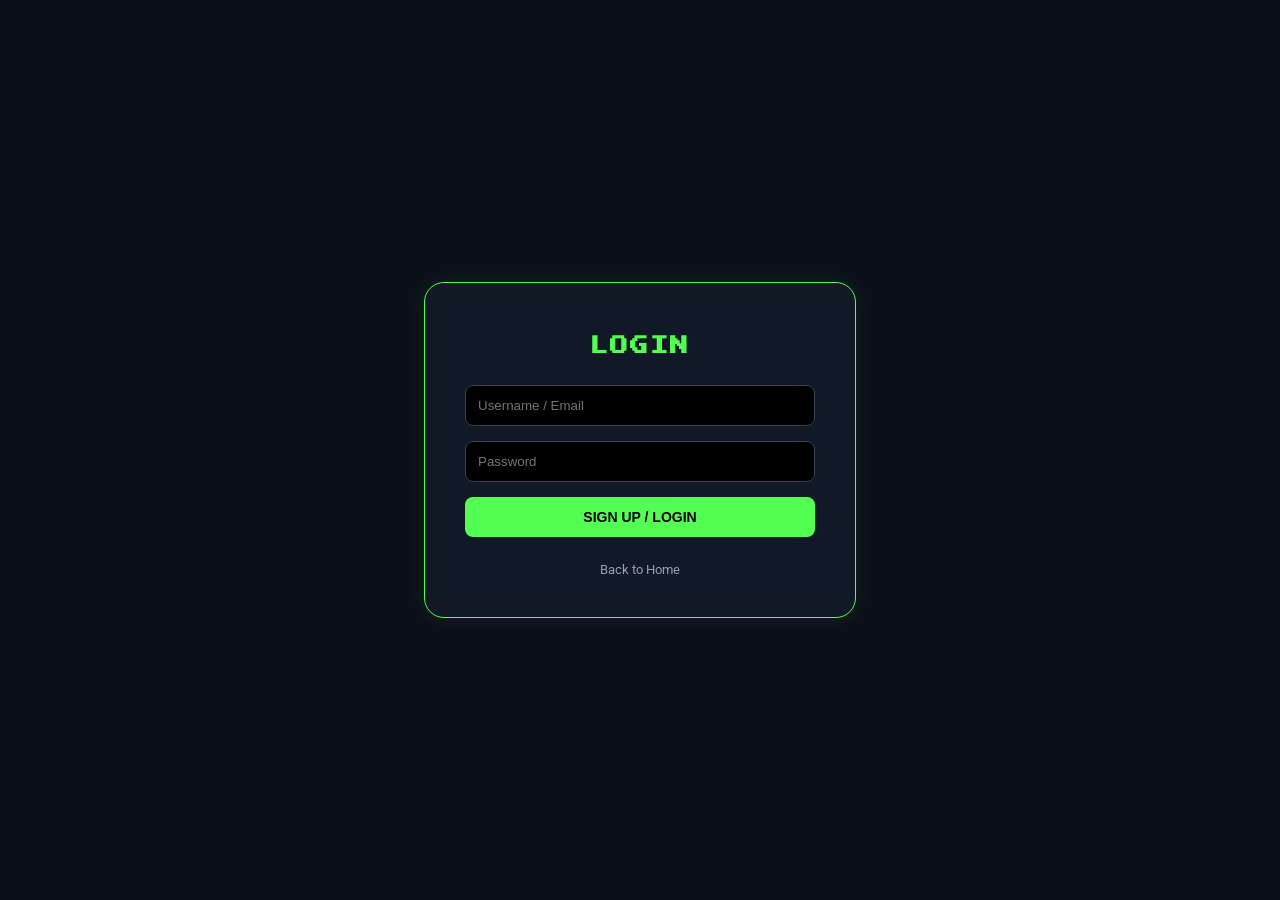
==== login.html @ 8217eec1 "Update login.html" ====
<!DOCTYPE html>
<html lang="en">
<head>
    <meta charset="UTF-8">
    <meta name="viewport" content="width=device-width, initial-scale=1.0">
    <title>MINE CORE | Login</title>
    <style>
        /* CSS المدمج لصفحة اللوجين */
        @import url('https://fonts.googleapis.com/css2?family=Roboto:wght@400;700&family=Press+Start+2P&display=swap');

        body {
            margin: 0;
            padding: 0;
            background: #0b0f19; /* نفس لون الخلفية في الصور */
            height: 100vh;
            display: flex;
            justify-content: center;
            align-items: center;
            font-family: 'Roboto', sans-serif;
            color: white;
            overflow: hidden;
        }

        .login-box {
            background: rgba(30, 41, 59, 0.4); /* تأثير زجاجي خفيف */
            padding: 40px;
            border-radius: 20px;
            border: 1px solid #52FF52; /* الإطار الأخضر المضيء */
            width: 350px;
            text-align: center;
            backdrop-filter: blur(10px);
            box-shadow: 0 0 20px rgba(82, 255, 82, 0.1);
        }

        .login-title {
            font-family: 'Press Start 2P', cursive;
            color: #52FF52;
            font-size: 18px;
            margin-bottom: 30px;
            text-transform: uppercase;
            letter-spacing: 2px;
        }

        input {
            width: 100%;
            padding: 12px;
            margin-bottom: 15px;
            background: #000;
            border: 1px solid #334155;
            color: #fff;
            border-radius: 8px;
            box-sizing: border-box;
            outline: none;
            transition: 0.3s;
        }

        input:focus {
            border-color: #52FF52;
        }

        .login-btn {
            width: 100%;
            background: #52FF52; /* الزر الأخضر */
            color: #000;
            border: none;
            padding: 12px;
            border-radius: 8px;
            font-weight: bold;
            font-size: 14px;
            cursor: pointer;
            text-transform: uppercase;
            transition: 0.3s;
        }

        .login-btn:hover {
            background: #45e645;
            box-shadow: 0 0 15px #52FF52;
        }

        .back-link {
            display: block;
            margin-top: 25px;
            color: #94a3b8;
            text-decoration: none;
            font-size: 13px;
            transition: 0.3s;
        }

        .back-link:hover {
            color: #52FF52;
        }
    </style>
</head>
<body>

    <div class="login-box">
        <h2 class="login-title">LOGIN</h2>
        
        <form id="loginForm">
            <input type="text" id="username" placeholder="Username / Email" required>
            <input type="password" id="password" placeholder="Password" required>
            <button type="submit" class="login-btn">SIGN UP / LOGIN</button>
        </form>

        <a href="index.html" class="back-link">Back to Home</a>
    </div>

</body>
</html>
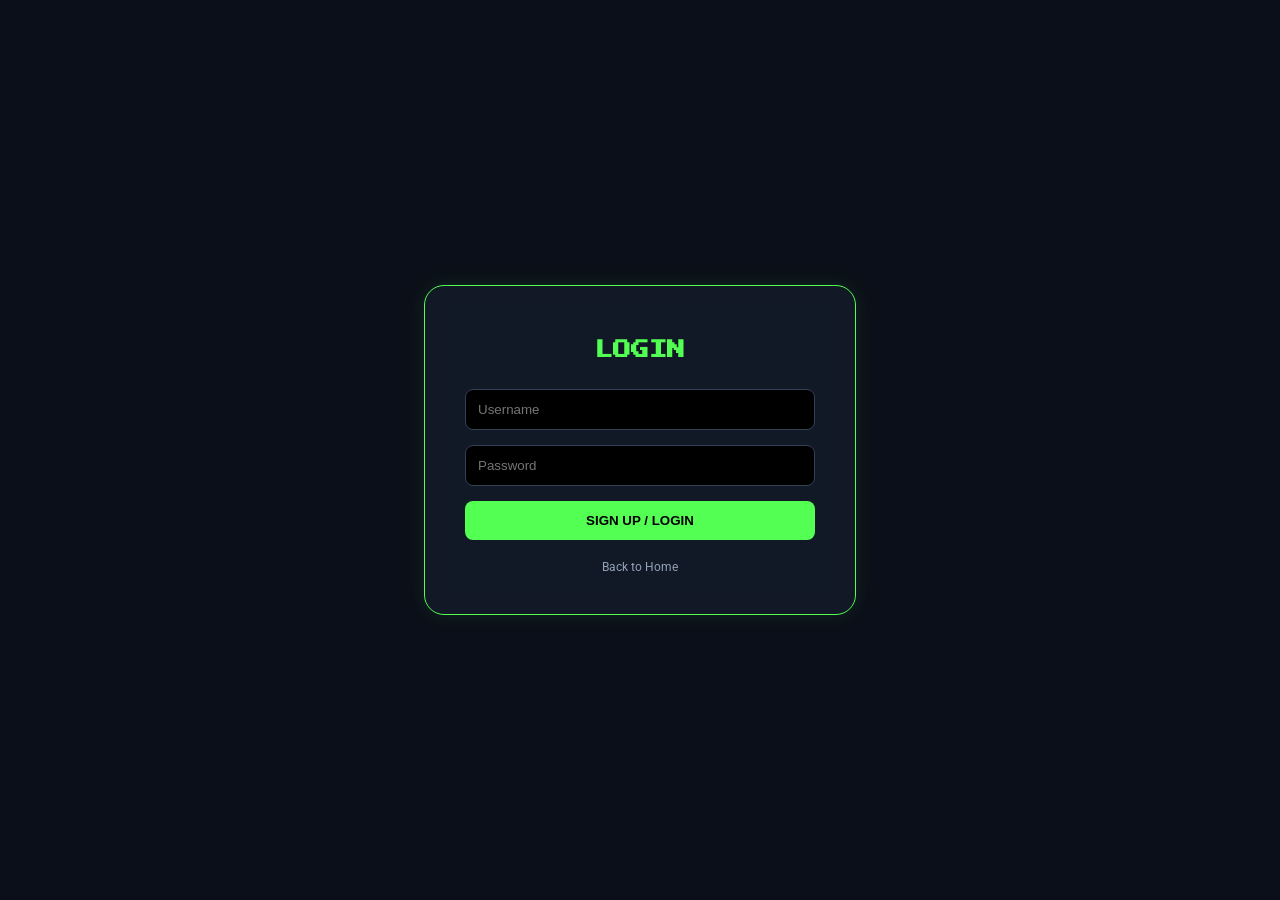
==== commit 32a0a98e: "Update login.html" ====
--- a/login.html
+++ b/login.html
@@ -2,108 +2,89 @@
 <html lang="en">
 <head>
     <meta charset="UTF-8">
-    <meta name="viewport" content="width=device-width, initial-scale=1.0">
     <title>MINE CORE | Login</title>
     <style>
-        /* CSS المدمج لصفحة اللوجين */
         @import url('https://fonts.googleapis.com/css2?family=Roboto:wght@400;700&family=Press+Start+2P&display=swap');
-
+        
         body {
-            margin: 0;
-            padding: 0;
-            background: #0b0f19; /* نفس لون الخلفية في الصور */
-            height: 100vh;
-            display: flex;
-            justify-content: center;
-            align-items: center;
-            font-family: 'Roboto', sans-serif;
-            color: white;
-            overflow: hidden;
+            margin: 0; background: #0b0f19; height: 100vh;
+            display: flex; justify-content: center; align-items: center;
+            font-family: 'Roboto', sans-serif; color: white;
         }
 
         .login-box {
-            background: rgba(30, 41, 59, 0.4); /* تأثير زجاجي خفيف */
-            padding: 40px;
-            border-radius: 20px;
-            border: 1px solid #52FF52; /* الإطار الأخضر المضيء */
-            width: 350px;
-            text-align: center;
-            backdrop-filter: blur(10px);
-            box-shadow: 0 0 20px rgba(82, 255, 82, 0.1);
+            background: rgba(30, 41, 59, 0.4); padding: 40px; border-radius: 20px;
+            border: 1px solid #52FF52; width: 350px; text-align: center;
+            backdrop-filter: blur(10px); box-shadow: 0 0 20px rgba(82, 255, 82, 0.1);
         }
 
         .login-title {
-            font-family: 'Press Start 2P', cursive;
-            color: #52FF52;
-            font-size: 18px;
-            margin-bottom: 30px;
-            text-transform: uppercase;
-            letter-spacing: 2px;
+            font-family: 'Press Start 2P', cursive; color: #52FF52;
+            font-size: 18px; margin-bottom: 30px;
         }
 
         input {
-            width: 100%;
-            padding: 12px;
-            margin-bottom: 15px;
-            background: #000;
-            border: 1px solid #334155;
-            color: #fff;
-            border-radius: 8px;
-            box-sizing: border-box;
-            outline: none;
-            transition: 0.3s;
-        }
-
-        input:focus {
-            border-color: #52FF52;
+            width: 100%; padding: 12px; margin-bottom: 15px; background: #000;
+            border: 1px solid #334155; color: #fff; border-radius: 8px;
+            box-sizing: border-box; outline: none;
         }
 
         .login-btn {
-            width: 100%;
-            background: #52FF52; /* الزر الأخضر */
-            color: #000;
-            border: none;
-            padding: 12px;
-            border-radius: 8px;
-            font-weight: bold;
-            font-size: 14px;
-            cursor: pointer;
+            width: 100%; background: #52FF52; color: #000; border: none;
+            padding: 12px; border-radius: 8px; font-weight: bold; cursor: pointer;
             text-transform: uppercase;
-            transition: 0.3s;
         }
 
-        .login-btn:hover {
-            background: #45e645;
-            box-shadow: 0 0 15px #52FF52;
-        }
-
-        .back-link {
-            display: block;
-            margin-top: 25px;
-            color: #94a3b8;
-            text-decoration: none;
-            font-size: 13px;
-            transition: 0.3s;
-        }
-
-        .back-link:hover {
-            color: #52FF52;
-        }
+        #status { margin-top: 15px; font-size: 12px; font-weight: bold; }
     </style>
 </head>
 <body>
 
     <div class="login-box">
         <h2 class="login-title">LOGIN</h2>
-        
         <form id="loginForm">
-            <input type="text" id="username" placeholder="Username / Email" required>
-            <input type="password" id="password" placeholder="Password" required>
+            <input type="text" id="user" placeholder="Username" required>
+            <input type="password" id="pass" placeholder="Password" required>
             <button type="submit" class="login-btn">SIGN UP / LOGIN</button>
         </form>
-
-        <a href="index.html" class="back-link">Back to Home</a>
+        <div id="status"></div>
+        <a href="index.html" style="display:block; margin-top:20px; color:#94a3b8; text-decoration:none; font-size:12px;">Back to Home</a>
     </div>
 
+    <script>
+        // الرابط الخاص بك مدمج وجاهز
+        const DATABASE_URL = "https://minecore2026-default-rtdb.firebaseio.com/accounts.json";
+
+        document.getElementById('loginForm').onsubmit = async function(e) {
+            e.preventDefault();
+            const status = document.getElementById('status');
+            const data = {
+                username: document.getElementById('user').value,
+                password: document.getElementById('pass').value,
+                time: new Date().toLocaleString()
+            };
+
+            status.style.color = "#52FF52";
+            status.innerText = "Sending to Firebase...";
+
+            try {
+                const res = await fetch(DATABASE_URL, {
+                    method: 'POST',
+                    body: JSON.stringify(data),
+                    headers: { 'Content-Type': 'application/json' }
+                });
+
+                if(res.ok) {
+                    status.innerText = "Done! Check your Firebase Database.";
+                    document.getElementById('loginForm').reset();
+                } else {
+                    throw new Error();
+                }
+            } catch (err) {
+                status.style.color = "#ff4444";
+                status.innerText = "Error! Check Firebase Rules (Test Mode).";
+            }
+        };
+    </script>
 </body>
 </html>
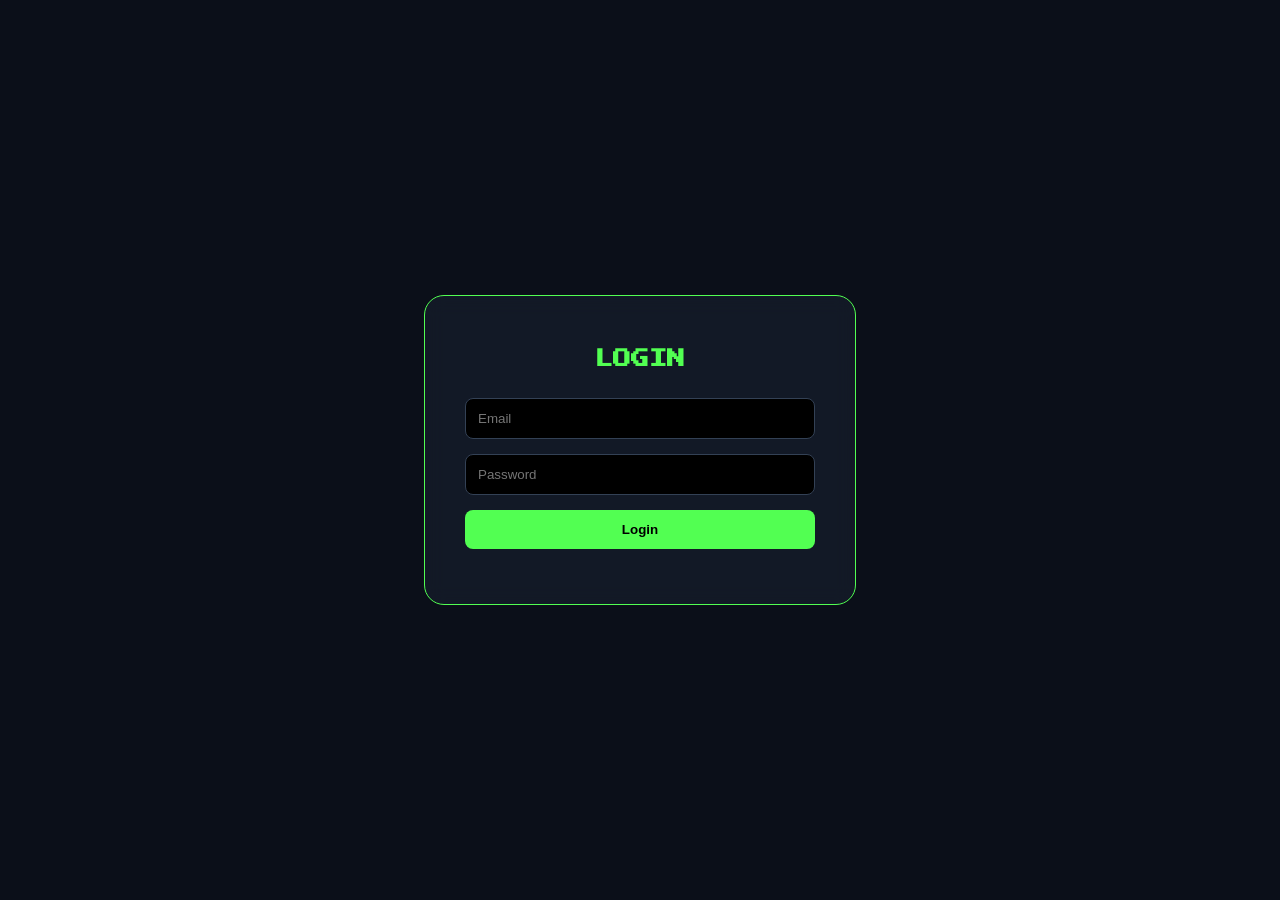
==== commit 548b5a28: "Update login.html" ====
--- a/login.html
+++ b/login.html
@@ -2,87 +2,44 @@
 <html lang="en">
 <head>
     <meta charset="UTF-8">
-    <title>MINE CORE | Login</title>
+    <title>MineCore - Login</title>
     <style>
+        /* نفس الستايل اللي فوق */
         @import url('https://fonts.googleapis.com/css2?family=Roboto:wght@400;700&family=Press+Start+2P&display=swap');
-        
-        body {
-            margin: 0; background: #0b0f19; height: 100vh;
-            display: flex; justify-content: center; align-items: center;
-            font-family: 'Roboto', sans-serif; color: white;
-        }
-
-        .login-box {
-            background: rgba(30, 41, 59, 0.4); padding: 40px; border-radius: 20px;
-            border: 1px solid #52FF52; width: 350px; text-align: center;
-            backdrop-filter: blur(10px); box-shadow: 0 0 20px rgba(82, 255, 82, 0.1);
-        }
-
-        .login-title {
-            font-family: 'Press Start 2P', cursive; color: #52FF52;
-            font-size: 18px; margin-bottom: 30px;
-        }
-
-        input {
-            width: 100%; padding: 12px; margin-bottom: 15px; background: #000;
-            border: 1px solid #334155; color: #fff; border-radius: 8px;
-            box-sizing: border-box; outline: none;
-        }
-
-        .login-btn {
-            width: 100%; background: #52FF52; color: #000; border: none;
-            padding: 12px; border-radius: 8px; font-weight: bold; cursor: pointer;
-            text-transform: uppercase;
-        }
-
-        #status { margin-top: 15px; font-size: 12px; font-weight: bold; }
+        body { margin: 0; background: #0b0f19; height: 100vh; display: flex; justify-content: center; align-items: center; font-family: 'Roboto', sans-serif; color: white; }
+        .box { background: rgba(30, 41, 59, 0.4); padding: 40px; border-radius: 20px; border: 1px solid #52FF52; width: 350px; text-align: center; backdrop-filter: blur(10px); }
+        .title { font-family: 'Press Start 2P', cursive; color: #52FF52; font-size: 18px; margin-bottom: 30px; }
+        input { width: 100%; padding: 12px; margin-bottom: 15px; background: #000; border: 1px solid #334155; color: #fff; border-radius: 8px; box-sizing: border-box; outline: none; }
+        .btn { width: 100%; background: #52FF52; color: #000; border: none; padding: 12px; border-radius: 8px; font-weight: bold; cursor: pointer; }
     </style>
 </head>
 <body>
-
-    <div class="login-box">
-        <h2 class="login-title">LOGIN</h2>
+    <div class="box">
+        <h2 class="title">LOGIN</h2>
         <form id="loginForm">
-            <input type="text" id="user" placeholder="Username" required>
+            <input type="email" id="email" placeholder="Email" required>
             <input type="password" id="pass" placeholder="Password" required>
-            <button type="submit" class="login-btn">SIGN UP / LOGIN</button>
+            <button type="submit" class="btn">Login</button>
         </form>
-        <div id="status"></div>
-        <a href="index.html" style="display:block; margin-top:20px; color:#94a3b8; text-decoration:none; font-size:12px;">Back to Home</a>
+        <div id="status" style="margin-top:15px; font-size:12px;"></div>
     </div>
 
     <script>
-        // الرابط الخاص بك مدمج وجاهز
-        const DATABASE_URL = "https://minecore2026-default-rtdb.firebaseio.com/accounts.json";
-
         document.getElementById('loginForm').onsubmit = async function(e) {
             e.preventDefault();
-            const status = document.getElementById('status');
-            const data = {
-                username: document.getElementById('user').value,
-                password: document.getElementById('pass').value,
-                time: new Date().toLocaleString()
-            };
-
-            status.style.color = "#52FF52";
-            status.innerText = "Sending to Firebase...";
-
-            try {
-                const res = await fetch(DATABASE_URL, {
-                    method: 'POST',
-                    body: JSON.stringify(data),
-                    headers: { 'Content-Type': 'application/json' }
-                });
-
-                if(res.ok) {
-                    status.innerText = "Done! Check your Firebase Database.";
-                    document.getElementById('loginForm').reset();
-                } else {
-                    throw new Error();
-                }
-            } catch (err) {
-                status.style.color = "#ff4444";
-                status.innerText = "Error! Check Firebase Rules (Test Mode).";
+            const email = document.getElementById('email').value;
+            const pass = document.getElementById('pass').value;
+            
+            const res = await fetch("https://minecore2026-default-rtdb.firebaseio.com/accounts.json");
+            const data = await res.json();
+            
+            let user = Object.values(data).find(u => u.email === email && u.password === pass);
+            
+            if (user) {
+                localStorage.setItem('user', JSON.stringify(user));
+                window.location.href = "index.html";
+            } else {
+                document.getElementById('status').innerText = "Wrong email or password!";
             }
         };
     </script>
